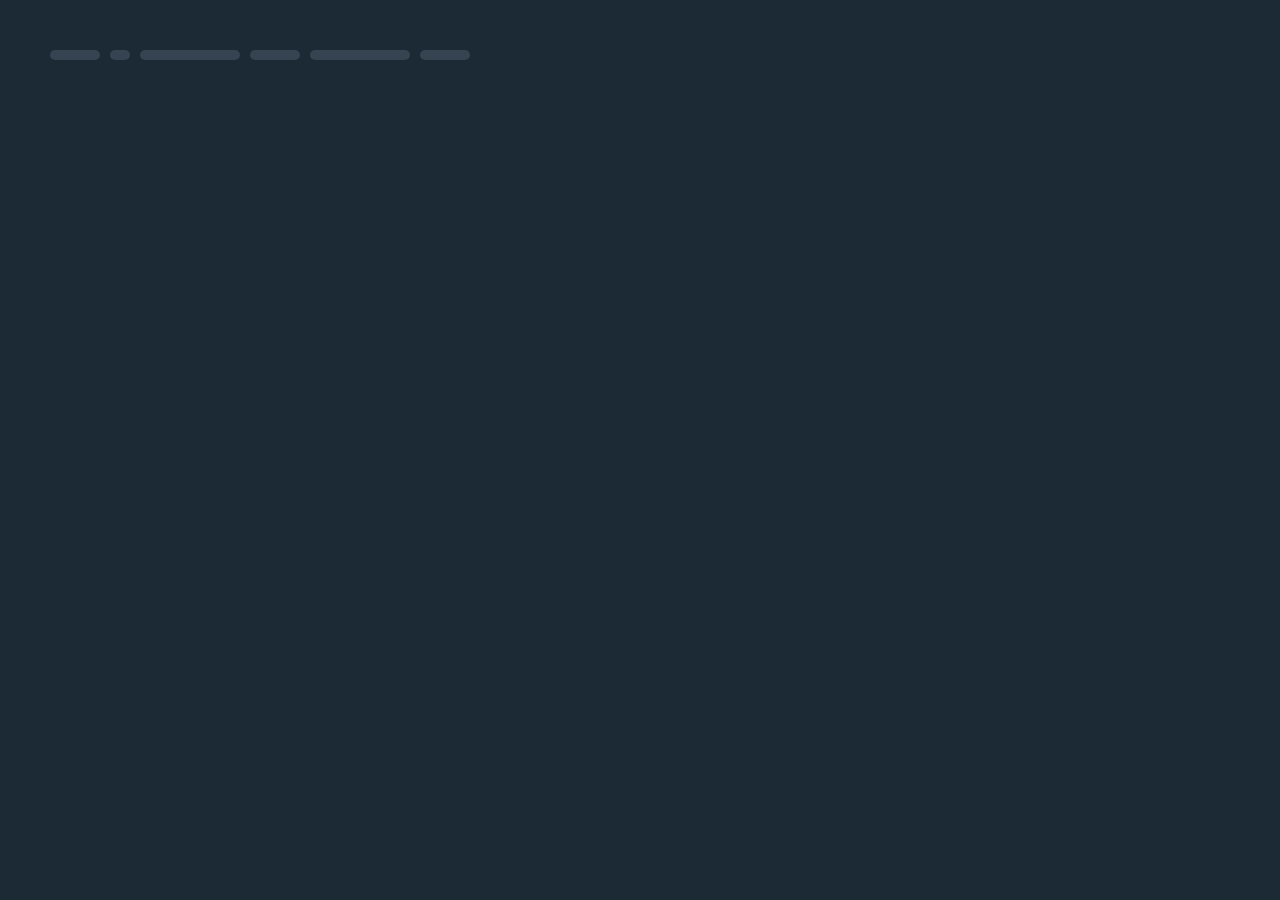
==== P Logo/index.html @ 5d5600d7 "First Row complete" ====
<!DOCTYPE html>
<html lang="en">
<head>
    <meta charset="UTF-8">
    <meta http-equiv="X-UA-Compatible" content="IE=edge">
    <meta name="viewport" content="width=device-width, initial-scale=1.0">
    <title>P</title>
    <link rel="stylesheet" href="style.css">
</head>
<body>
    <div class="container">
        <div class="rows">
            <div class="cells size-5"></div>
            <div class="cells size-2"></div>
            <div class="cells size-10"></div>
            <div class="cells size-5"></div>
            <div class="cells size-10"></div>
            <div class="cells size-5"></div>
        </div>
    </div>
</body>
</html>
---- P Logo/style.css ----
:root {
  --yellow: #f3c348;
  --unit: 10px;
  --grey: #354450;
  --background: #1b2a34;
  --purple: #c373bd;
  --blue: #55b6b5;
  --red: #ea4f5f;
}
body {
  background-color: var(--background);
  margin: 0;
  padding-top: 50px;
  padding-left: 50px;
}
.container {
  width: 500px;
}
.rows {
  height: var(--unit);
  display: flex;
  gap: var(--unit);
}
.cells {
  height: 100%;
  width: calc(var(--size, 2) * var(--unit));
  background-color: var(--grey);
  border-radius: 100000000px;
}
.size-2{--size: 2;}
.size-3{--size: 3;}
.size-4{--size: 4;}
.size-5{--size: 5;}
.size-6{--size: 6;}
.size-7{--size: 7;}
.size-8{--size: 8;}
.size-9{--size: 9;}
.size-10{--size: 10;}
.size-11{--size: 11;}
.size-12{--size: 21;}
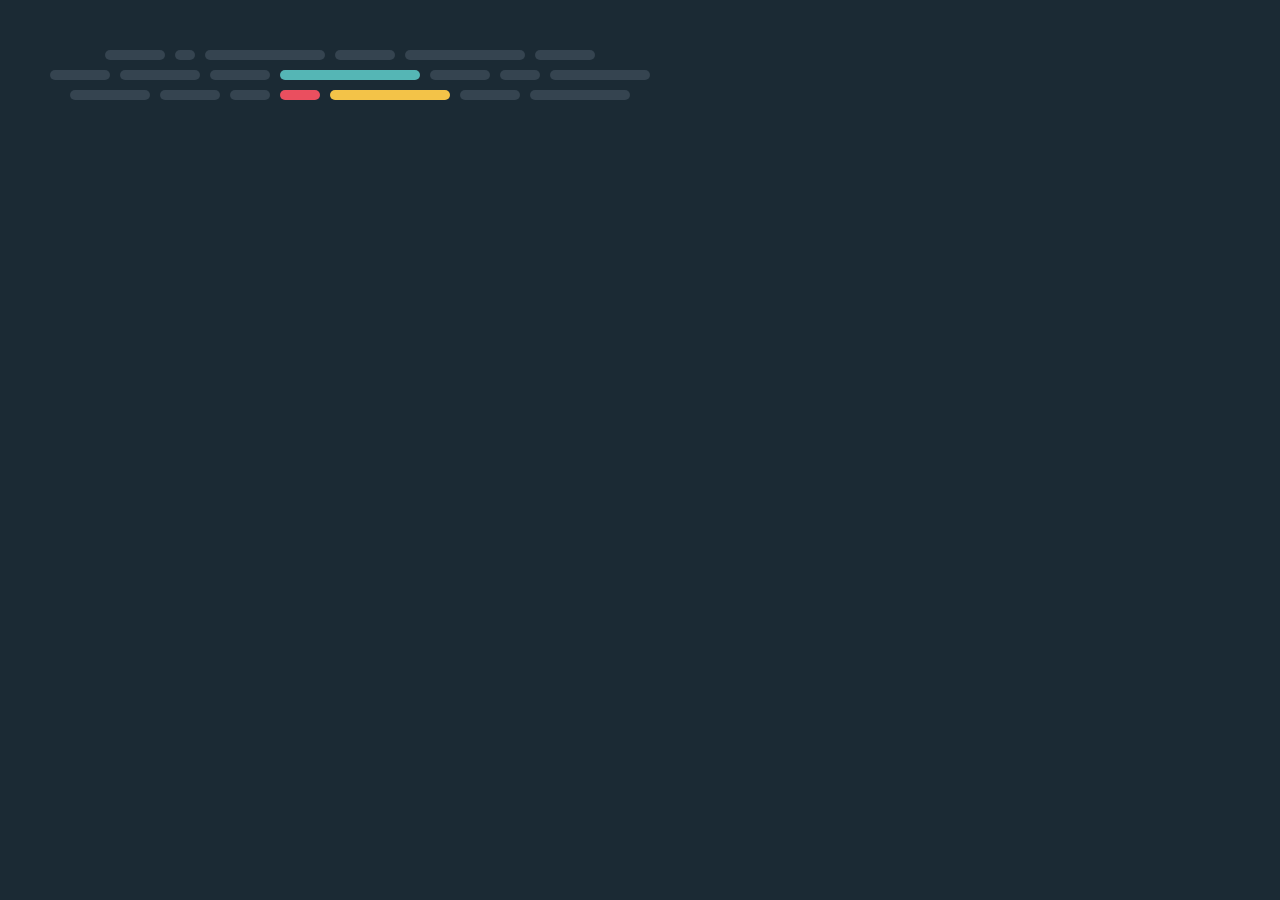
==== commit 81a5c649: "Third Row complete" ====
--- a/P Logo/index.html
+++ b/P Logo/index.html
@@ -10,12 +10,30 @@
 <body>
     <div class="container">
         <div class="rows">
-            <div class="cells size-5"></div>
+            <div class="cells size-6"></div>
             <div class="cells size-2"></div>
+            <div class="cells size-12"></div>
+            <div class="cells size-6"></div>
+            <div class="cells size-12"></div>
+            <div class="cells size-6"></div>
+        </div>
+        <div class="rows">
+            <div class="cells size-6"></div>
+            <div class="cells size-8"></div>
+            <div class="cells size-6"></div>
+            <div class="cells size-14 blue"></div>
+            <div class="cells size-6"></div>
+            <div class="cells size-4"></div>
             <div class="cells size-10"></div>
-            <div class="cells size-5"></div>
+        </div>
+        <div class="rows">
+            <div class="cells size-8"></div>
+            <div class="cells size-6"></div>
+            <div class="cells size-4"></div>
+            <div class="cells size-4 red"></div>
+            <div class="cells size-12 yellow"></div>
+            <div class="cells size-6"></div>
             <div class="cells size-10"></div>
-            <div class="cells size-5"></div>
         </div>
     </div>
 </body>
--- a/P Logo/style.css
+++ b/P Logo/style.css
@@ -14,11 +14,27 @@
   padding-left: 50px;
 }
 .container {
-  width: 500px;
+  width: 600px;
+  position: relative;
+  display: flex;
+  flex-direction: column;
+  gap: var(--unit);
+}
+.container:hover::before{
+    opacity: .5;
+    position: absolute;
+    width: 50%;
+    content: "";
+    height: 100%;
+    background: red;
+}
+.container:hover{
+    border: 2px solid white;
 }
 .rows {
+    display: flex;
+    justify-content: center;
   height: var(--unit);
-  display: flex;
   gap: var(--unit);
 }
 .cells {
@@ -28,13 +44,20 @@
   border-radius: 100000000px;
 }
 .size-2{--size: 2;}
-.size-3{--size: 3;}
 .size-4{--size: 4;}
-.size-5{--size: 5;}
 .size-6{--size: 6;}
-.size-7{--size: 7;}
 .size-8{--size: 8;}
-.size-9{--size: 9;}
 .size-10{--size: 10;}
-.size-11{--size: 11;}
-.size-12{--size: 21;}+.size-12{--size: 12;}
+.size-14{--size: 14;}
+.size-16{--size: 16;}
+.size-18{--size: 18;}
+.size-20{--size: 20;}
+
+
+
+
+.cells.blue{background-color: var(--blue);}
+.cells.red{background-color: var(--red);}
+.cells.purple{background-color: var(--purple);}
+.cells.yellow{background-color: var(--yellow);}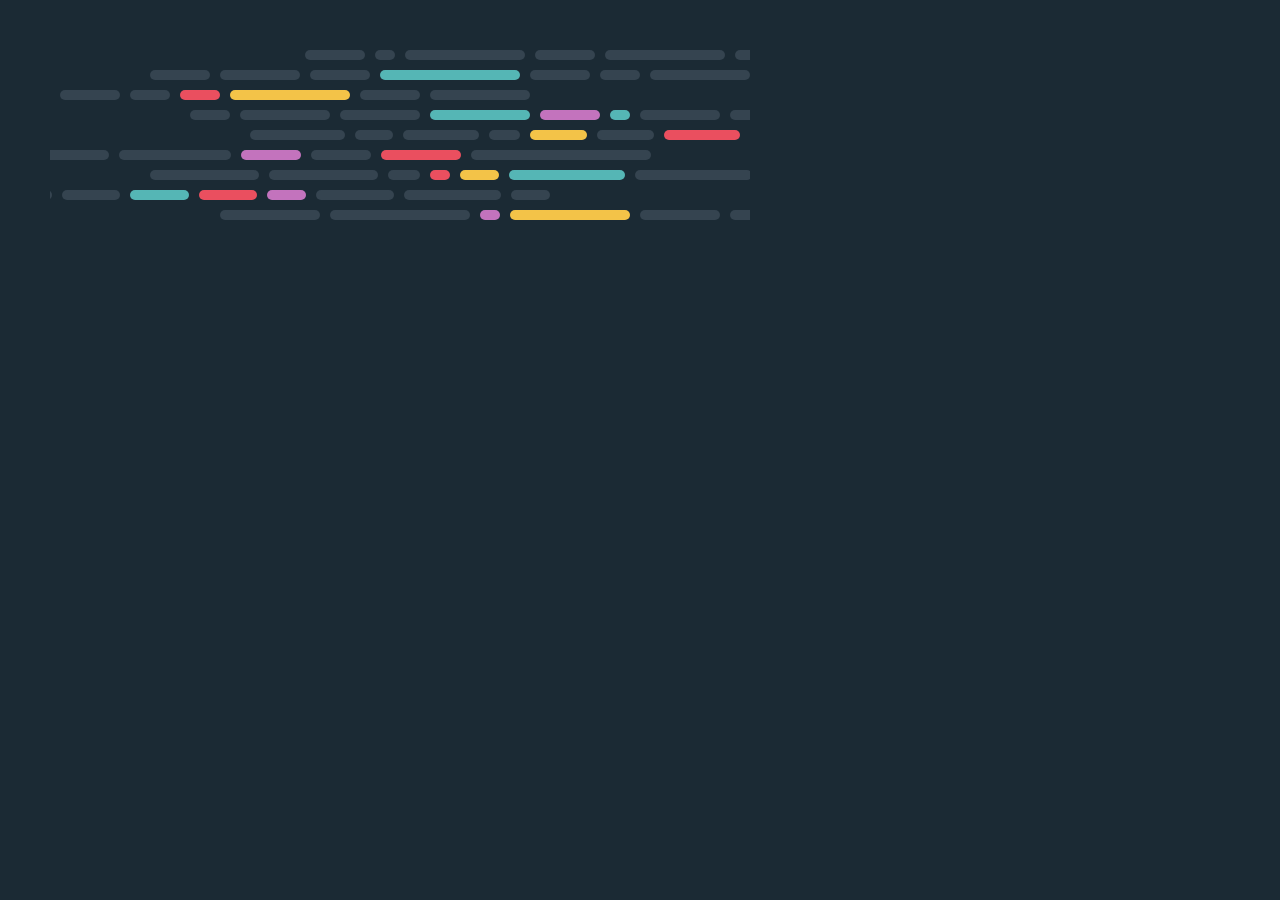
==== commit 44514b59: "Nine row's completed" ====
--- a/P Logo/index.html
+++ b/P Logo/index.html
@@ -35,6 +35,66 @@
             <div class="cells size-6"></div>
             <div class="cells size-10"></div>
         </div>
+        <div class="rows">
+            <div class="cells size-4"></div>
+            <div class="cells size-9"></div>
+            <div class="cells size-8"></div>
+            <div class="cells size-10 blue"></div>
+            <div class="cells size-6 purple"></div>
+            <div class="cells size-2 blue"></div>
+            <div class="cells size-8"></div>
+            <div class="cells size-8"></div>
+        </div>
+        <div class="rows">
+            <div class="cells size-10"></div>
+            <div class="cells size-4"></div>
+            <div class="cells size-8"></div>
+            <div class="cells size-3"></div>
+            <div class="cells size-6 yellow"></div>
+            <div class="cells size-6"></div>
+            <div class="cells size-8 red"></div>
+            <div class="cells size-2"></div>
+            <div class="cells size-18"></div>
+        </div>
+        <div class="rows">
+            <div class="cells size-14"></div>
+            <div class="cells size-11"></div>
+            <div class="cells size-6 purple"></div>
+            <div class="cells size-6"></div>
+            <div class="cells size-8 red"></div>
+            <div class="cells size-18"></div>
+        </div>
+        <div class="rows">
+            <div class="cells size-11"></div>
+            <div class="cells size-11"></div>
+            <div class="cells size-3"></div>
+            <div class="cells size-2 red"></div>
+            <div class="cells size-4 yellow"></div>
+            <div class="cells size-12 blue"></div>
+            <div class="cells size-12"></div>
+            <div class="cells size-2"></div>
+            <div class="cells size-6"></div>
+        </div>
+        <div class="rows">
+            <div class="cells size-85"></div>
+            <div class="cells size-11"></div>
+            <div class="cells size-6"></div>
+            <div class="cells size-6 blue"></div>
+            <div class="cells size-6 red"></div>
+            <div class="cells size-4 purple"></div>
+            <div class="cells size-8"></div>
+            <div class="cells size-10"></div>
+            <div class="cells size-4"></div>
+        </div>
+        <div class="rows">
+            <div class="cells size-10"></div>
+            <div class="cells size-14"></div>
+            <div class="cells size-2 purple"></div>
+            <div class="cells size-12 yellow"></div>
+            <div class="cells size-8"></div>
+            <div class="cells size-12"></div>
+            <div class="cells size-2"></div>
+        </div>
     </div>
 </body>
 </html>--- a/P Logo/style.css
+++ b/P Logo/style.css
@@ -14,28 +14,31 @@
   padding-left: 50px;
 }
 .container {
-  width: 600px;
+  width: 700px;
   position: relative;
   display: flex;
   flex-direction: column;
   gap: var(--unit);
+  overflow: hidden;
 }
-.container:hover::before{
-    opacity: .5;
-    position: absolute;
-    width: 50%;
-    content: "";
-    height: 100%;
-    background: red;
+.container:hover::before {
+  opacity: 0.5;
+  position: absolute;
+  width: 50%;
+  content: "";
+  height: 100%;
+  background: red;
 }
-.container:hover{
-    border: 2px solid white;
+.container:hover {
+  border: 2px solid white;
 }
 .rows {
-    display: flex;
-    justify-content: center;
+  display: flex;
+  justify-content: center;
   height: var(--unit);
   gap: var(--unit);
+  translate: var(--offset);
+  animation: load-row 1000ms calc(var(--delay)*100ms + 500ms ) forwards;
 }
 .cells {
   height: 100%;
@@ -43,21 +46,40 @@
   background-color: var(--grey);
   border-radius: 100000000px;
 }
-.size-2{--size: 2;}
-.size-4{--size: 4;}
-.size-6{--size: 6;}
-.size-8{--size: 8;}
-.size-10{--size: 10;}
-.size-12{--size: 12;}
-.size-14{--size: 14;}
-.size-16{--size: 16;}
-.size-18{--size: 18;}
-.size-20{--size: 20;}
+.size-2 {--size: 2;}
+.size-3 {--size: 3.3;}
+.size-4 {--size: 4;}
+.size-6 {--size: 6;}
+.size-5 {--size: 5;}
+.size-8 {--size: 8;}
+.size-85 {--size: 8.5;}
+.size-9 {--size: 9;}
+.size-10 {--size: 10;}
+.size-11 {--size: 11.2;}
+.size-12 {--size: 12;}
+.size-14 {--size: 14;}
+.size-16 {--size: 16;}
+.size-18 {--size: 18;}
+.size-20 {--size: 20;}
 
-
-
-
-.cells.blue{background-color: var(--blue);}
-.cells.red{background-color: var(--red);}
-.cells.purple{background-color: var(--purple);}
-.cells.yellow{background-color: var(--yellow);}+.cells.blue {background-color: var(--blue);}
+.cells.red {background-color: var(--red);}
+.cells.purple {background-color: var(--purple);}
+.cells.yellow {background-color: var(--yellow);}
+.rows:nth-child(1){--delay: 1; --offset: 150px}
+.rows:nth-child(2){--delay: 2; --offset: 50px}
+.rows:nth-child(3){--delay: 3; --offset: -150px}
+.rows:nth-child(4){--delay: 4; --offset: 100px}
+.rows:nth-child(5){--delay: 5; --offset: 200px}
+.rows:nth-child(6){--delay: 6; --offset: -90px}
+.rows:nth-child(7){--delay: 7; --offset: 100px}
+.rows:nth-child(8){--delay: 8; --offset: -200px}
+.rows:nth-child(9){--delay: 9; --offset: 150px}
+.rows:nth-child(10){--delay: 10; --offset: -50px}
+.rows:nth-child(11){--delay: 11; --offset: 90px}
+.rows:nth-child(12){--delay: 12; --offset: -90px}
+@keyframes load-row {
+    100%{
+        translate: 0;
+    }
+}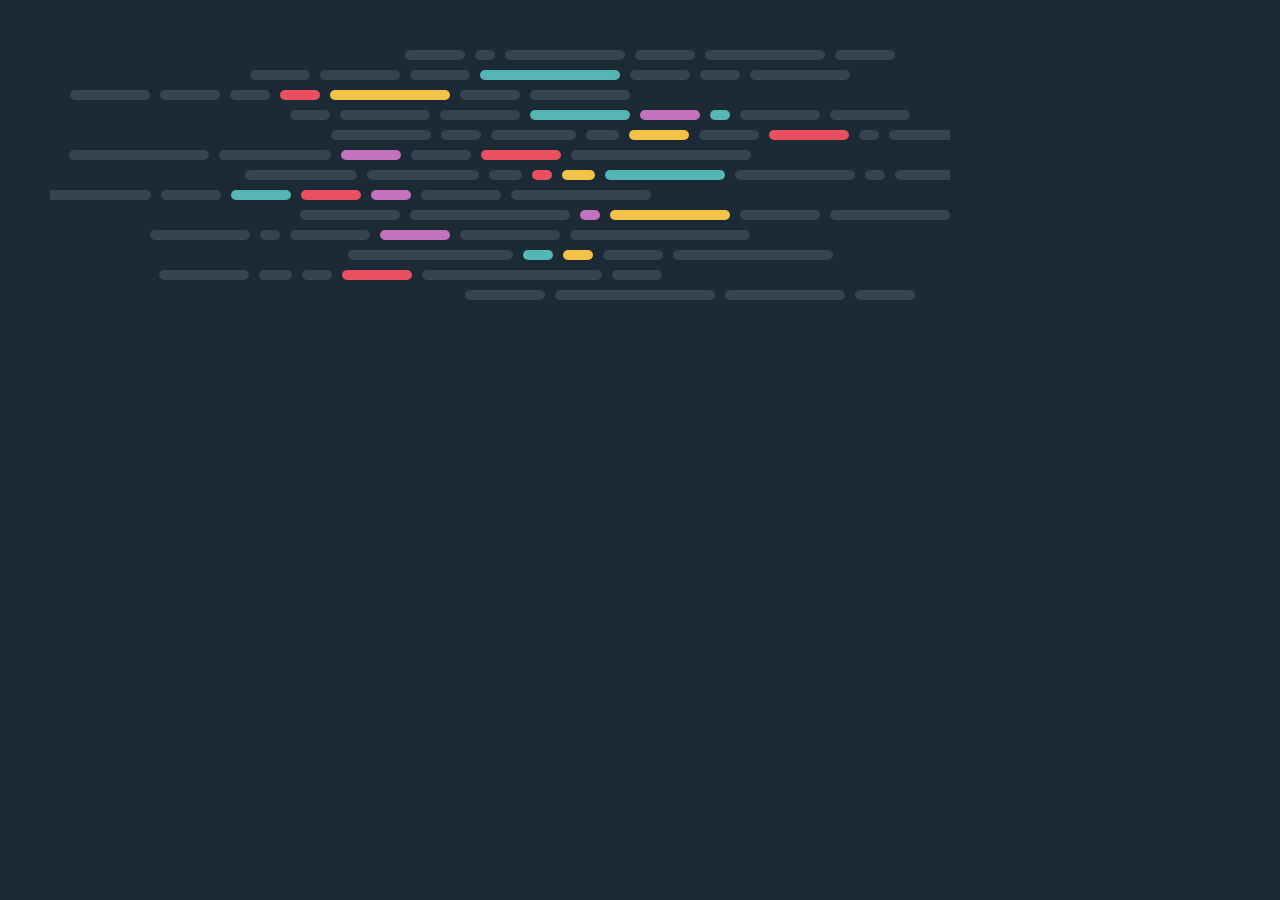
==== commit f09e02c7: "Complete P Design and basic animation completed" ====
--- a/P Logo/index.html
+++ b/P Logo/index.html
@@ -1,100 +1,128 @@
 <!DOCTYPE html>
 <html lang="en">
-<head>
-    <meta charset="UTF-8">
-    <meta http-equiv="X-UA-Compatible" content="IE=edge">
-    <meta name="viewport" content="width=device-width, initial-scale=1.0">
+  <head>
+    <meta charset="UTF-8" />
+    <meta http-equiv="X-UA-Compatible" content="IE=edge" />
+    <meta name="viewport" content="width=device-width, initial-scale=1.0" />
     <title>P</title>
-    <link rel="stylesheet" href="style.css">
-</head>
-<body>
+    <link rel="stylesheet" href="style.css" />
+  </head>
+  <body>
     <div class="container">
-        <div class="rows">
-            <div class="cells size-6"></div>
-            <div class="cells size-2"></div>
-            <div class="cells size-12"></div>
-            <div class="cells size-6"></div>
-            <div class="cells size-12"></div>
-            <div class="cells size-6"></div>
-        </div>
-        <div class="rows">
-            <div class="cells size-6"></div>
-            <div class="cells size-8"></div>
-            <div class="cells size-6"></div>
-            <div class="cells size-14 blue"></div>
-            <div class="cells size-6"></div>
-            <div class="cells size-4"></div>
-            <div class="cells size-10"></div>
-        </div>
-        <div class="rows">
-            <div class="cells size-8"></div>
-            <div class="cells size-6"></div>
-            <div class="cells size-4"></div>
-            <div class="cells size-4 red"></div>
-            <div class="cells size-12 yellow"></div>
-            <div class="cells size-6"></div>
-            <div class="cells size-10"></div>
-        </div>
-        <div class="rows">
-            <div class="cells size-4"></div>
-            <div class="cells size-9"></div>
-            <div class="cells size-8"></div>
-            <div class="cells size-10 blue"></div>
-            <div class="cells size-6 purple"></div>
-            <div class="cells size-2 blue"></div>
-            <div class="cells size-8"></div>
-            <div class="cells size-8"></div>
-        </div>
-        <div class="rows">
-            <div class="cells size-10"></div>
-            <div class="cells size-4"></div>
-            <div class="cells size-8"></div>
-            <div class="cells size-3"></div>
-            <div class="cells size-6 yellow"></div>
-            <div class="cells size-6"></div>
-            <div class="cells size-8 red"></div>
-            <div class="cells size-2"></div>
-            <div class="cells size-18"></div>
-        </div>
-        <div class="rows">
-            <div class="cells size-14"></div>
-            <div class="cells size-11"></div>
-            <div class="cells size-6 purple"></div>
-            <div class="cells size-6"></div>
-            <div class="cells size-8 red"></div>
-            <div class="cells size-18"></div>
-        </div>
-        <div class="rows">
-            <div class="cells size-11"></div>
-            <div class="cells size-11"></div>
-            <div class="cells size-3"></div>
-            <div class="cells size-2 red"></div>
-            <div class="cells size-4 yellow"></div>
-            <div class="cells size-12 blue"></div>
-            <div class="cells size-12"></div>
-            <div class="cells size-2"></div>
-            <div class="cells size-6"></div>
-        </div>
-        <div class="rows">
-            <div class="cells size-85"></div>
-            <div class="cells size-11"></div>
-            <div class="cells size-6"></div>
-            <div class="cells size-6 blue"></div>
-            <div class="cells size-6 red"></div>
-            <div class="cells size-4 purple"></div>
-            <div class="cells size-8"></div>
-            <div class="cells size-10"></div>
-            <div class="cells size-4"></div>
-        </div>
-        <div class="rows">
-            <div class="cells size-10"></div>
-            <div class="cells size-14"></div>
-            <div class="cells size-2 purple"></div>
-            <div class="cells size-12 yellow"></div>
-            <div class="cells size-8"></div>
-            <div class="cells size-12"></div>
-            <div class="cells size-2"></div>
-        </div>
+      <div class="rows">
+        <div class="cells size-6"></div>
+        <div class="cells size-2"></div>
+        <div class="cells size-12"></div>
+        <div class="cells size-6"></div>
+        <div class="cells size-12"></div>
+        <div class="cells size-6"></div>
+      </div>
+      <div class="rows">
+        <div class="cells size-6"></div>
+        <div class="cells size-8"></div>
+        <div class="cells size-6"></div>
+        <div class="cells size-14 blue"></div>
+        <div class="cells size-6"></div>
+        <div class="cells size-4"></div>
+        <div class="cells size-10"></div>
+      </div>
+      <div class="rows">
+        <div class="cells size-8"></div>
+        <div class="cells size-6"></div>
+        <div class="cells size-4"></div>
+        <div class="cells size-4 red"></div>
+        <div class="cells size-12 yellow"></div>
+        <div class="cells size-6"></div>
+        <div class="cells size-10"></div>
+      </div>
+      <div class="rows">
+        <div class="cells size-4"></div>
+        <div class="cells size-9"></div>
+        <div class="cells size-8"></div>
+        <div class="cells size-10 blue"></div>
+        <div class="cells size-6 purple"></div>
+        <div class="cells size-2 blue"></div>
+        <div class="cells size-8"></div>
+        <div class="cells size-8"></div>
+      </div>
+      <div class="rows">
+        <div class="cells size-10"></div>
+        <div class="cells size-4"></div>
+        <div class="cells size-85"></div>
+        <div class="cells size-33"></div>
+        <div class="cells size-6 yellow"></div>
+        <div class="cells size-6"></div>
+        <div class="cells size-8 red"></div>
+        <div class="cells size-2"></div>
+        <div class="cells size-18"></div>
+      </div>
+      <div class="rows">
+        <div class="cells size-14"></div>
+        <div class="cells size-11"></div>
+        <div class="cells size-6 purple"></div>
+        <div class="cells size-6"></div>
+        <div class="cells size-8 red"></div>
+        <div class="cells size-18"></div>
+      </div>
+      <div class="rows">
+        <div class="cells size-11"></div>
+        <div class="cells size-11"></div>
+        <div class="cells size-33"></div>
+        <div class="cells size-2 red"></div>
+        <div class="cells size-33 yellow"></div>
+        <div class="cells size-12 blue"></div>
+        <div class="cells size-12"></div>
+        <div class="cells size-2"></div>
+        <div class="cells size-6"></div>
+      </div>
+      <div class="rows">
+        <div class="cells size-8"></div>
+        <div class="cells size-11"></div>
+        <div class="cells size-6"></div>
+        <div class="cells size-6 blue"></div>
+        <div class="cells size-6 red"></div>
+        <div class="cells size-4 purple"></div>
+        <div class="cells size-8"></div>
+        <div class="cells size-14"></div>
+      </div>
+      <div class="rows">
+        <div class="cells size-10"></div>
+        <div class="cells size-16"></div>
+        <div class="cells size-2 purple"></div>
+        <div class="cells size-12 yellow"></div>
+        <div class="cells size-8"></div>
+        <div class="cells size-12"></div>
+        <div class="cells size-4"></div>
+      </div>
+      <div class="rows">
+        <div class="cells size-10"></div>
+        <div class="cells size-2"></div>
+        <div class="cells size-8"></div>
+        <div class="cells size-7 purple"></div>
+        <div class="cells size-10"></div>
+        <div class="cells size-18"></div>
+      </div>
+      <div class="rows">
+        <div class="cells size-165"></div>
+        <div class="cells size-3 blue"></div>
+        <div class="cells size-3 yellow"></div>
+        <div class="cells size-6"></div>
+        <div class="cells size-16"></div>
+      </div>
+      <div class="rows">
+        <div class="cells size-9"></div>
+        <div class="cells size-33"></div>
+        <div class="cells size-3"></div>
+        <div class="cells size-7 red"></div>
+        <div class="cells size-18"></div>
+        <div class="cells size-5"></div>
+      </div>
+      <div class="rows">
+        <div class="cells size-8"></div>
+        <div class="cells size-16"></div>
+        <div class="cells size-12"></div>
+        <div class="cells size-6"></div>
+      </div>
     </div>
-</body>
-</html>+  </body>
+</html>
--- a/P Logo/style.css
+++ b/P Logo/style.css
@@ -14,7 +14,7 @@
   padding-left: 50px;
 }
 .container {
-  width: 700px;
+  width: 900px;
   position: relative;
   display: flex;
   flex-direction: column;
@@ -47,9 +47,11 @@
   border-radius: 100000000px;
 }
 .size-2 {--size: 2;}
-.size-3 {--size: 3.3;}
+.size-3 {--size: 3;}
+.size-33 {--size: 3.3;}
 .size-4 {--size: 4;}
 .size-6 {--size: 6;}
+.size-7 {--size: 7;}
 .size-5 {--size: 5;}
 .size-8 {--size: 8;}
 .size-85 {--size: 8.5;}
@@ -59,6 +61,8 @@
 .size-12 {--size: 12;}
 .size-14 {--size: 14;}
 .size-16 {--size: 16;}
+.size-165 {--size: 16.5;}
+.size-17 {--size: 17;}
 .size-18 {--size: 18;}
 .size-20 {--size: 20;}
 
@@ -78,6 +82,7 @@
 .rows:nth-child(10){--delay: 10; --offset: -50px}
 .rows:nth-child(11){--delay: 11; --offset: 90px}
 .rows:nth-child(12){--delay: 12; --offset: -90px}
+.rows:nth-child(13){--delay: 13; --offset: 190px}
 @keyframes load-row {
     100%{
         translate: 0;
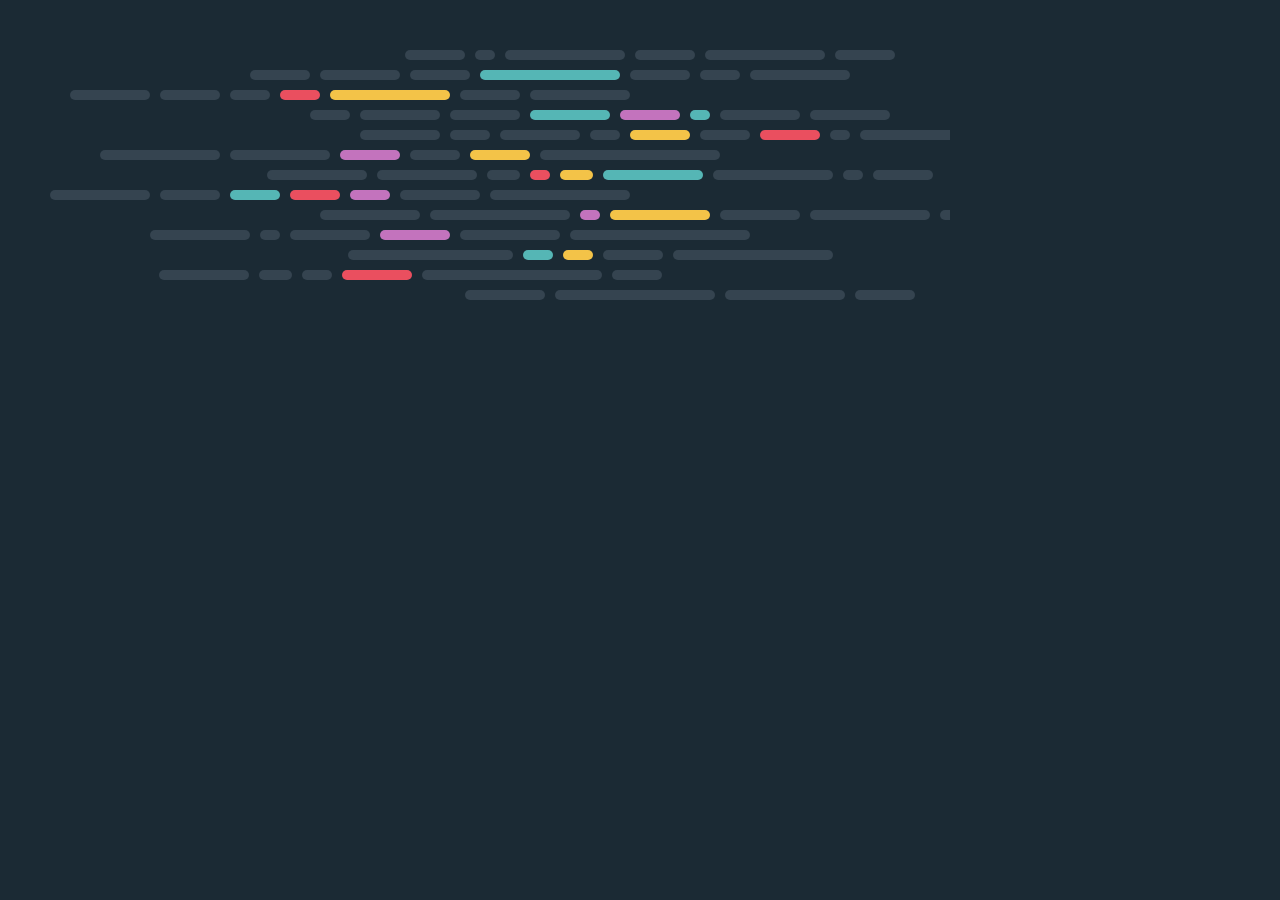
==== commit fe8c545a: "Removed the Debugging Hover Effect" ====
--- a/P Logo/index.html
+++ b/P Logo/index.html
@@ -37,59 +37,59 @@
       </div>
       <div class="rows">
         <div class="cells size-4"></div>
-        <div class="cells size-9"></div>
         <div class="cells size-8"></div>
-        <div class="cells size-10 blue"></div>
+        <div class="cells size-7"></div>
+        <div class="cells size-8 blue"></div>
         <div class="cells size-6 purple"></div>
         <div class="cells size-2 blue"></div>
         <div class="cells size-8"></div>
         <div class="cells size-8"></div>
       </div>
       <div class="rows">
-        <div class="cells size-10"></div>
+        <div class="cells size-8"></div>
         <div class="cells size-4"></div>
-        <div class="cells size-85"></div>
-        <div class="cells size-33"></div>
+        <div class="cells size-8"></div>
+        <div class="cells size-3"></div>
         <div class="cells size-6 yellow"></div>
-        <div class="cells size-6"></div>
-        <div class="cells size-8 red"></div>
+        <div class="cells size-5"></div>
+        <div class="cells size-6 red"></div>
         <div class="cells size-2"></div>
         <div class="cells size-18"></div>
       </div>
       <div class="rows">
-        <div class="cells size-14"></div>
-        <div class="cells size-11"></div>
+        <div class="cells size-12"></div>
+        <div class="cells size-10"></div>
         <div class="cells size-6 purple"></div>
-        <div class="cells size-6"></div>
-        <div class="cells size-8 red"></div>
+        <div class="cells size-5"></div>
+        <div class="cells size-6 yellow"></div>
         <div class="cells size-18"></div>
       </div>
       <div class="rows">
-        <div class="cells size-11"></div>
-        <div class="cells size-11"></div>
+        <div class="cells size-10"></div>
+        <div class="cells size-10"></div>
         <div class="cells size-33"></div>
         <div class="cells size-2 red"></div>
         <div class="cells size-33 yellow"></div>
-        <div class="cells size-12 blue"></div>
+        <div class="cells size-10 blue"></div>
         <div class="cells size-12"></div>
         <div class="cells size-2"></div>
         <div class="cells size-6"></div>
       </div>
       <div class="rows">
-        <div class="cells size-8"></div>
-        <div class="cells size-11"></div>
+        <div class="cells size-7"></div>
+        <div class="cells size-10"></div>
         <div class="cells size-6"></div>
-        <div class="cells size-6 blue"></div>
-        <div class="cells size-6 red"></div>
+        <div class="cells size-5 blue"></div>
+        <div class="cells size-5 red"></div>
         <div class="cells size-4 purple"></div>
         <div class="cells size-8"></div>
         <div class="cells size-14"></div>
       </div>
       <div class="rows">
         <div class="cells size-10"></div>
-        <div class="cells size-16"></div>
+        <div class="cells size-14"></div>
         <div class="cells size-2 purple"></div>
-        <div class="cells size-12 yellow"></div>
+        <div class="cells size-10 yellow"></div>
         <div class="cells size-8"></div>
         <div class="cells size-12"></div>
         <div class="cells size-4"></div>
--- a/P Logo/style.css
+++ b/P Logo/style.css
@@ -20,17 +20,6 @@
   flex-direction: column;
   gap: var(--unit);
   overflow: hidden;
-}
-.container:hover::before {
-  opacity: 0.5;
-  position: absolute;
-  width: 50%;
-  content: "";
-  height: 100%;
-  background: red;
-}
-.container:hover {
-  border: 2px solid white;
 }
 .rows {
   display: flex;
